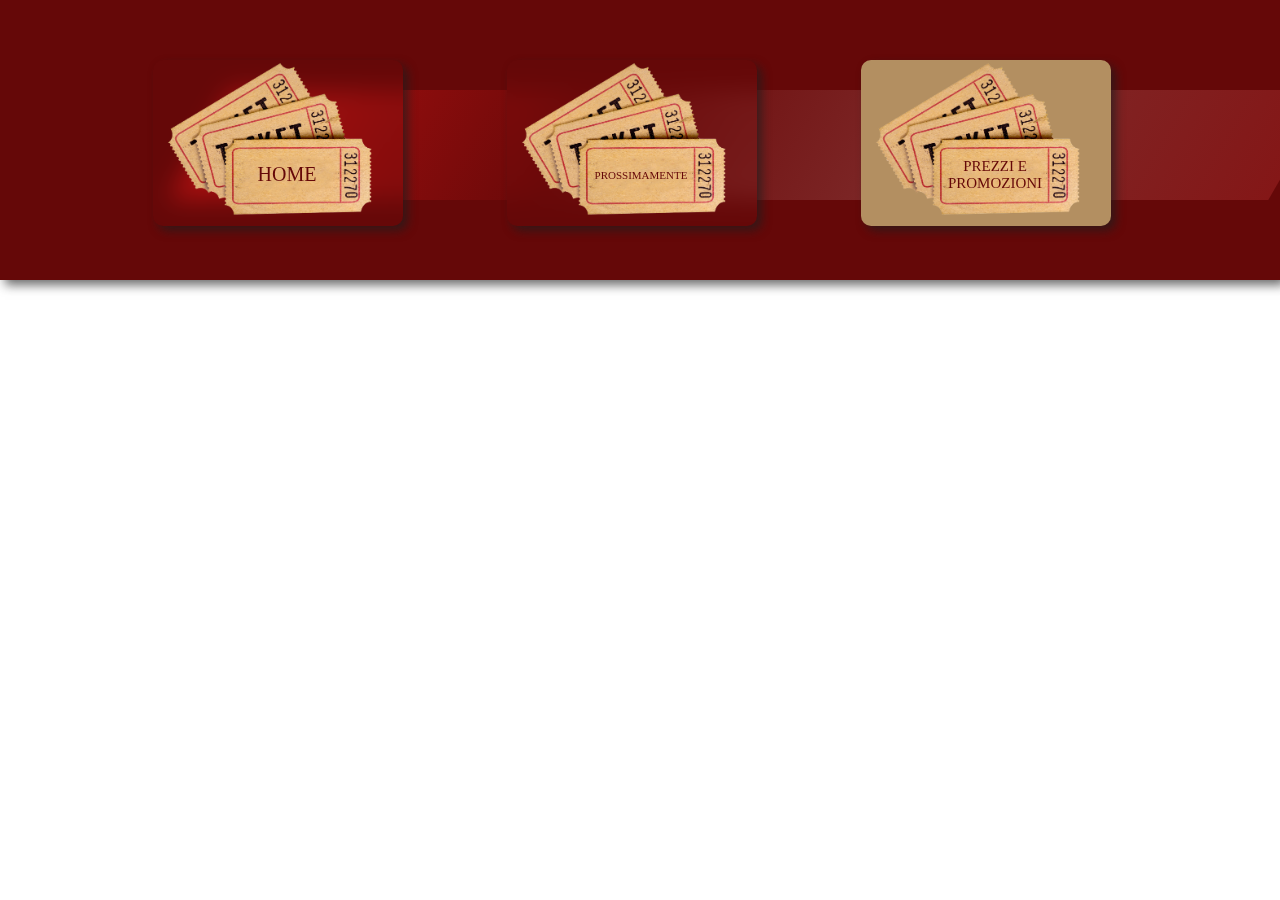
==== pages/prezzi.html @ fdd69c12 "1st commit" ====
<!DOCTYPE html>
<html lang="en">
<head>
    <meta charset="UTF-8">
    <meta http-equiv="X-UA-Compatible" content="IE=edge">
    <meta name="viewport" content="width=device-width, initial-scale=1.0">
    <title>Prezzi | Cinema Golden</title>

    <link rel="stylesheet" href="/style/style.css">
</head>
<body>
    <!-- NAVBAR -->
    <section id="navbar-section">
        <div class="navbar-container">

            <div class="background-line">
                
            </div>
            <div class="navbar-container-link">
                <!-- home -->
               <a id="home-link" name="home-link" href="/index.html">
                <div class="navbar-container-link-element">
                    <label id="home-label" for="home-link">home</label>
                    <img src="/images/nav ticket section.png" alt="">
                </div>
               </a>
               <!-- prossimamente -->
               <a id="prossimamente-link" name="prossimamente-link" href="/pages/prossimamente.html">
                <div class="navbar-container-link-element">
                    <label id="prossimamente-label" for="prossimamente-link">prossimamente</label>
                    <img src="/images/nav ticket section.png" alt="">
                </div>
               </a>
               <!-- prezzi e promozioni -->
               <a id="prezzi-link" name="prezzi-link" href="/pages/prezzi.html">
                <div class="navbar-container-link-element">
                    <label id="prezzi-label" for="prezzi-link">prezzi e promozioni</label>
                    <img class="current" src="/images/nav ticket section.png" alt="">
                </div>
               </a>

            </div>
        </div>
    </section>
</body>
</html>
---- style/style.css ----
* {
  margin: 0;
  padding: 0;
  box-sizing: border-box;
}

#navbar-section .navbar-container {
  background-color: #650808;
  position: fixed;
  width: 100vw;
  height: 280px;
  box-shadow: 5px 5px 10px rgba(30, 30, 30, 0.658);
}
@media screen and (max-width: 768px) {
  #navbar-section .navbar-container {
    height: 200px;
  }
}
#navbar-section .navbar-container .background-line {
  background: linear-gradient(to right, rgb(170, 16, 16), rgb(107, 9, 9), rgb(126, 41, 41), rgb(132, 23, 23));
  height: 110px;
  width: 1100px;
  position: relative;
  top: 90px;
  left: 200px;
  transform: skewX(-30deg);
}
@media screen and (max-width: 768px) {
  #navbar-section .navbar-container .background-line {
    width: 725px;
    height: 63px;
    top: 70px;
    left: 20px;
  }
}
#navbar-section .navbar-container-link {
  display: flex;
  align-items: center;
  justify-content: center;
  position: relative;
  bottom: 50px;
  right: 60px;
}
@media screen and (max-width: 768px) {
  #navbar-section .navbar-container-link {
    bottom: 20px;
  }
}
#navbar-section .navbar-container-link a {
  text-decoration: none;
}
#navbar-section .navbar-container-link a:hover img {
  background-color: #b38f61;
}
#navbar-section .navbar-container-link-element {
  display: flex;
  align-items: center;
}
#navbar-section .navbar-container-link-element img {
  width: 250px;
  z-index: 1;
  border-radius: 10px;
  box-shadow: 5px 5px 10px rgba(30, 30, 30, 0.658);
  -webkit-backdrop-filter: blur(12px);
          backdrop-filter: blur(12px);
}
@media screen and (max-width: 768px) {
  #navbar-section .navbar-container-link-element img {
    width: 170px;
  }
}
#navbar-section .navbar-container-link-element .current {
  background-color: #b38f61;
}
#navbar-section .navbar-container-link-element .current:hover {
  background-color: #8f7048;
}
#navbar-section .navbar-container-link-element label {
  text-transform: uppercase;
  position: relative;
  left: 186px;
  top: 32px;
  z-index: 2;
  cursor: pointer;
  color: #650808;
  width: 104px;
  height: 52px;
  display: flex;
  align-items: center;
  justify-content: center;
  text-align: center;
}
#navbar-section .navbar-container-link-element #home-label {
  font-size: 20px;
}
#navbar-section .navbar-container-link-element #prossimamente-label {
  font-size: 11px;
}
#navbar-section .navbar-container-link-element #prezzi-label {
  font-size: 15px;
}/*# sourceMappingURL=style.css.map */
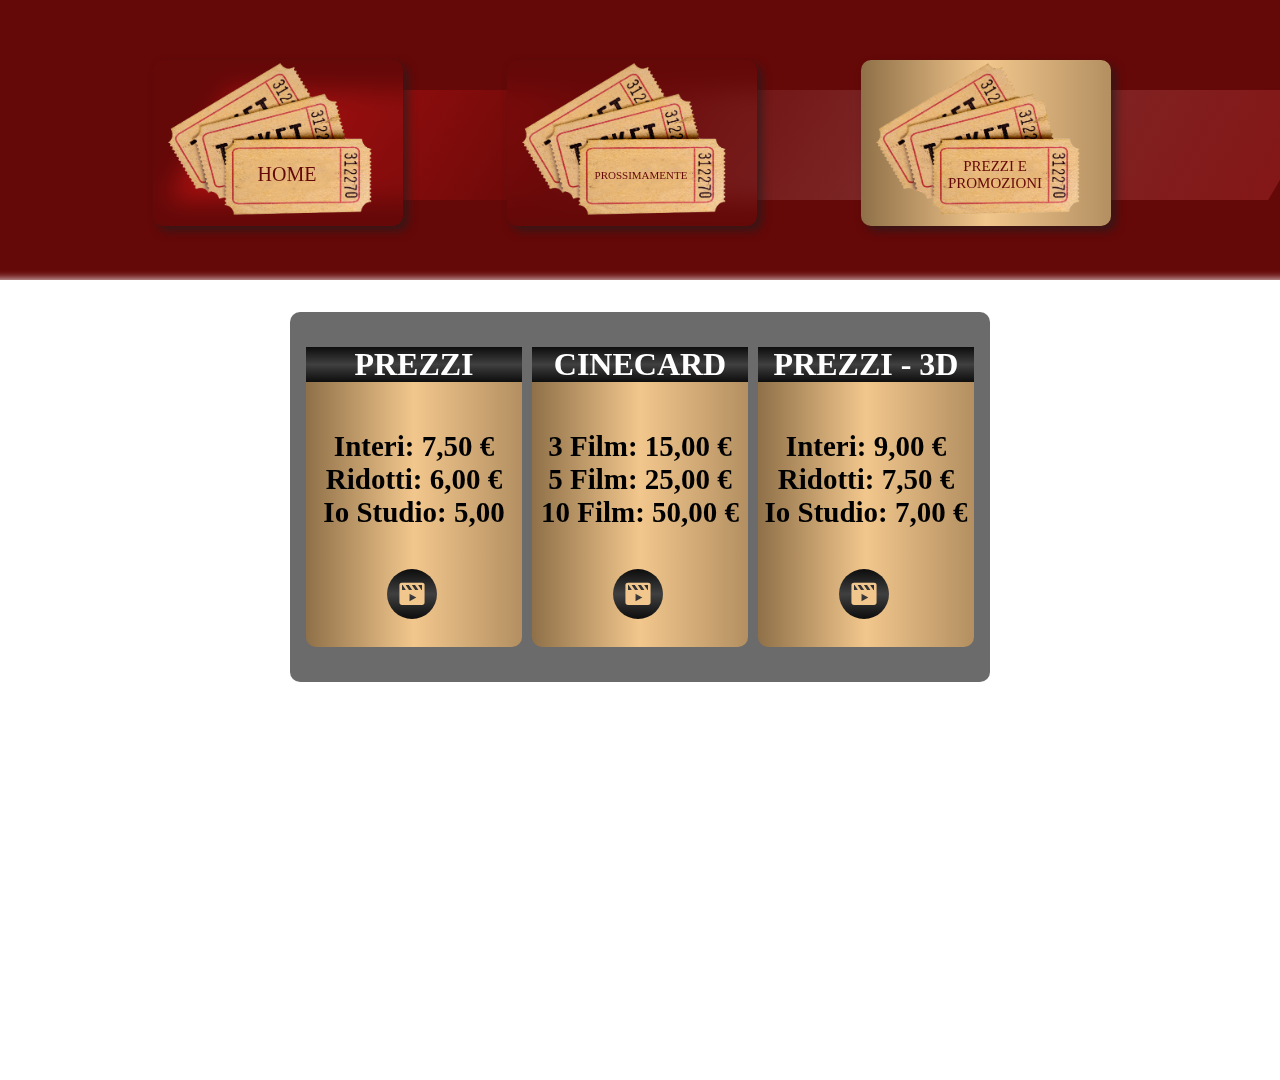
==== commit 2076d3e3: "last section added" ====
--- a/pages/prezzi.html
+++ b/pages/prezzi.html
@@ -7,6 +7,8 @@
     <title>Prezzi | Cinema Golden</title>
 
     <link rel="stylesheet" href="/style/style.css">
+
+    <link href='https://unpkg.com/boxicons@2.1.4/css/boxicons.min.css' rel='stylesheet'>
 </head>
 <body>
     <!-- NAVBAR -->
@@ -42,5 +44,51 @@
             </div>
         </div>
     </section>
+
+<!-- PREZZI HERO SECTION -->
+
+    <section id="price-section">
+        <div class="price-container">
+            <div class="price-container-card">
+                <!-- card 1 -->
+                <div class="price-card">
+                    <h1>prezzi</h1>
+                    <hgroup>
+                        <h4>Interi: 7,50 €</h4>
+                        <h4>ridotti: 6,00 €</h4>
+                        <h4>Io studio: 5,00</h4>
+                    </hgroup>
+                    <div class="circle">
+                        <i class='bx bxs-movie-play'></i>
+                    </div>
+                </div>
+                <!-- card 2 -->
+                <div class="price-card">
+                    <h1>cinecard</h1>
+                    <hgroup>
+                        <h4>3 film:  15,00 €</h4>
+                        <h4>5 film:  25,00 €</h4>
+                        <h4>10 film: 50,00 €</h4>
+                    </hgroup>
+                    <div class="circle">
+                        <i class='bx bxs-movie-play'></i>
+                    </div>
+                </div>
+                <!-- card 3 -->
+                <div class="price-card">
+                    <h1>prezzi - 3d</h1>
+                    <hgroup>
+                        <h4>Interi: 9,00 €</h4>
+                        <h4>ridotti: 7,50 €</h4>
+                        <h4>Io studio: 7,00 €</h4>
+                    </hgroup>
+                    <div class="circle">
+                        <i class='bx bxs-movie-play'></i>
+                    </div>
+                </div>
+            </div>
+        </div>
+    </section>
+
 </body>
 </html>--- a/style/style.css
+++ b/style/style.css
@@ -4,16 +4,26 @@
   box-sizing: border-box;
 }
 
+section {
+  overflow: hidden;
+}
+
 #navbar-section .navbar-container {
   background-color: #650808;
-  position: fixed;
   width: 100vw;
   height: 280px;
-  box-shadow: 5px 5px 10px rgba(30, 30, 30, 0.658);
+  box-shadow: inset 0 -10px 10px -10px #fff;
 }
 @media screen and (max-width: 768px) {
   #navbar-section .navbar-container {
     height: 200px;
+    width: 768px;
+  }
+}
+@media screen and (max-width: 376px) {
+  #navbar-section .navbar-container {
+    height: 520px;
+    width: 375px;
   }
 }
 #navbar-section .navbar-container .background-line {
@@ -28,9 +38,32 @@
 @media screen and (max-width: 768px) {
   #navbar-section .navbar-container .background-line {
     width: 725px;
-    height: 63px;
-    top: 70px;
+    height: 100px;
+    top: 57px;
     left: 20px;
+  }
+}
+@media screen and (max-width: 376px) {
+  #navbar-section .navbar-container .background-line {
+    -webkit-animation: up-down 5s alternate infinite;
+            animation: up-down 5s alternate infinite;
+    transition: all 2s;
+  }
+  @-webkit-keyframes up-down {
+    from {
+      top: 57px;
+    }
+    to {
+      top: 370px;
+    }
+  }
+  @keyframes up-down {
+    from {
+      top: 57px;
+    }
+    to {
+      top: 370px;
+    }
   }
 }
 #navbar-section .navbar-container-link {
@@ -43,14 +76,20 @@
 }
 @media screen and (max-width: 768px) {
   #navbar-section .navbar-container-link {
-    bottom: 20px;
+    bottom: 65px;
+  }
+}
+@media screen and (max-width: 376px) {
+  #navbar-section .navbar-container-link {
+    flex-direction: column;
+    gap: 1rem;
   }
 }
 #navbar-section .navbar-container-link a {
   text-decoration: none;
 }
 #navbar-section .navbar-container-link a:hover img {
-  background-color: #b38f61;
+  background: linear-gradient(to right, #8f7048, #f2c78d, #b38f61);
 }
 #navbar-section .navbar-container-link-element {
   display: flex;
@@ -67,13 +106,14 @@
 @media screen and (max-width: 768px) {
   #navbar-section .navbar-container-link-element img {
     width: 170px;
+    padding: 2.5rem;
   }
 }
 #navbar-section .navbar-container-link-element .current {
-  background-color: #b38f61;
+  background: linear-gradient(to right, #8f7048, #f2c78d, #b38f61);
 }
 #navbar-section .navbar-container-link-element .current:hover {
-  background-color: #8f7048;
+  background: #8f7048;
 }
 #navbar-section .navbar-container-link-element label {
   text-transform: uppercase;
@@ -90,12 +130,656 @@
   justify-content: center;
   text-align: center;
 }
+@media screen and (max-width: 768px) {
+  #navbar-section .navbar-container-link-element label {
+    top: 47px;
+    left: 140px;
+    color: #f2c78d;
+  }
+}
 #navbar-section .navbar-container-link-element #home-label {
   font-size: 20px;
 }
 #navbar-section .navbar-container-link-element #prossimamente-label {
   font-size: 11px;
 }
+@media screen and (max-width: 768px) {
+  #navbar-section .navbar-container-link-element #prossimamente-label {
+    font-size: 17px;
+  }
+}
 #navbar-section .navbar-container-link-element #prezzi-label {
   font-size: 15px;
+}
+@media screen and (max-width: 768px) {
+  #navbar-section .navbar-container-link-element #prezzi-label {
+    font-size: 13px;
+  }
+}
+
+#hero-section .hero-section-container {
+  width: 100vw;
+  height: 500px;
+  display: flex;
+  align-items: center;
+  background-image: url(/images/dark\ projector\ .jpg);
+  background-repeat: no-repeat;
+  background-position: center;
+  background-size: contain;
+  background-color: black;
+}
+@media screen and (max-width: 376px) {
+  #hero-section .hero-section-container {
+    height: 800px;
+  }
+}
+#hero-section .hero-section-container-img {
+  width: 100vw;
+  display: flex;
+  align-items: center;
+  justify-content: space-around;
+}
+@media screen and (max-width: 376px) {
+  #hero-section .hero-section-container-img {
+    flex-direction: column;
+  }
+}
+#hero-section .hero-section-container-img-left {
+  display: flex;
+  flex-direction: column;
+  align-items: center;
+  padding-top: 2.5rem;
+  gap: 1rem;
+}
+#hero-section .hero-section-container-img-left #hero-section-black-logo-img {
+  width: 100px;
+}
+#hero-section .hero-section-container-img-left #hero-section-lumiere-img {
+  width: 100px;
+}
+#hero-section .hero-section-container-img-left #hero-section-webtic-img {
+  width: 200px;
+}
+#hero-section .hero-section-container-img-left .prenotation {
+  display: flex;
+  align-items: center;
+  justify-content: center;
+  flex-direction: column;
+  color: #fff;
+  -webkit-animation: zoom-in-out 5s ease infinite;
+          animation: zoom-in-out 5s ease infinite;
+}
+@-webkit-keyframes zoom-in-out {
+  0% {
+    transform: scale(0.5, 0.5);
+  }
+  50% {
+    transform: scale(0.7, 0.7);
+  }
+  100% {
+    transform: scale(0.5, 0.5);
+  }
+}
+@keyframes zoom-in-out {
+  0% {
+    transform: scale(0.5, 0.5);
+  }
+  50% {
+    transform: scale(0.7, 0.7);
+  }
+  100% {
+    transform: scale(0.5, 0.5);
+  }
+}
+#hero-section .hero-section-container-img-center {
+  display: flex;
+  align-items: center;
+  justify-content: center;
+}
+#hero-section .hero-section-container-img-center #hero-section-logo-img {
+  width: 370px;
+  position: relative;
+  top: 121px;
+  right: 80px;
+  padding: 1rem;
+  border-radius: 5px;
+  box-shadow: 2.5px 2.5px 10px #fff;
+}
+@media screen and (max-width: 768px) {
+  #hero-section .hero-section-container-img-center #hero-section-logo-img {
+    width: 300px;
+    top: 20px;
+    right: 30px;
+  }
+}
+@media screen and (max-width: 376px) {
+  #hero-section .hero-section-container-img-center #hero-section-logo-img {
+    left: 0px;
+  }
+}
+#hero-section .hero-section-container-img-right {
+  display: flex;
+  flex-direction: column;
+  align-items: center;
+  padding-top: 2.5rem;
+  gap: 1rem;
+}
+#hero-section .hero-section-container-img-right img {
+  width: 70px;
+}
+#hero-section .hero-section-container-img-right #hero-section-fb-img {
+  width: 60px;
+  border-radius: 5px;
+}
+@media screen and (max-width: 376px) {
+  #hero-section .hero-section-container-img-right {
+    flex-direction: row;
+  }
+}
+
+.curtain {
+  display: flex;
+  align-items: center;
+  position: fixed;
+  z-index: 5;
+  overflow: hidden;
+  -webkit-animation: go-back 10s ease forwards;
+          animation: go-back 10s ease forwards;
+}
+@-webkit-keyframes go-back {
+  from {
+    z-index: 5;
+  }
+  to {
+    z-index: -1;
+  }
+}
+@keyframes go-back {
+  from {
+    z-index: 5;
+  }
+  to {
+    z-index: -1;
+  }
+}
+.curtain img {
+  width: 50vw;
+  height: 100vh;
+}
+.curtain .curtain-panel-left {
+  position: relative;
+  right: 0;
+  -webkit-animation: open-curtain-left 5s ease forwards;
+          animation: open-curtain-left 5s ease forwards;
+}
+@media screen and (max-width: 768px) {
+  .curtain .curtain-panel-left {
+    -webkit-animation-duration: 10s;
+            animation-duration: 10s;
+  }
+}
+@-webkit-keyframes open-curtain-left {
+  0% {
+    right: 0;
+  }
+  25% {
+    right: 350px;
+  }
+  50% {
+    right: 560px;
+  }
+  100% {
+    right: 860px;
+    display: none;
+  }
+}
+@keyframes open-curtain-left {
+  0% {
+    right: 0;
+  }
+  25% {
+    right: 350px;
+  }
+  50% {
+    right: 560px;
+  }
+  100% {
+    right: 860px;
+    display: none;
+  }
+}
+.curtain .curtain-panel-right {
+  position: relative;
+  left: 0;
+  -webkit-animation: open-curtain-right 5s ease forwards;
+          animation: open-curtain-right 5s ease forwards;
+}
+@media screen and (max-width: 768px) {
+  .curtain .curtain-panel-right {
+    -webkit-animation-duration: 10s;
+            animation-duration: 10s;
+  }
+}
+@-webkit-keyframes open-curtain-right {
+  0% {
+    left: 0;
+  }
+  25% {
+    left: 350px;
+  }
+  50% {
+    left: 560px;
+  }
+  100% {
+    left: 860px;
+    display: none;
+  }
+}
+@keyframes open-curtain-right {
+  0% {
+    left: 0;
+  }
+  25% {
+    left: 350px;
+  }
+  50% {
+    left: 560px;
+  }
+  100% {
+    left: 860px;
+    display: none;
+  }
+}
+
+#film-section .film-section-container {
+  display: grid;
+  grid-template-columns: repeat(3, 1fr);
+  row-gap: 1.5rem;
+  background-color: #650808;
+  padding: 1.5rem;
+}
+@media screen and (max-width: 768px) {
+  #film-section .film-section-container {
+    grid-template-columns: repeat(2, 1fr);
+  }
+}
+@media screen and (max-width: 376px) {
+  #film-section .film-section-container {
+    grid-template-columns: repeat(1, 1fr);
+  }
+}
+#film-section .film-section-container-info {
+  background: linear-gradient(to right, #8f7048, #f2c78d, #b38f61);
+  display: flex;
+  align-items: center;
+  justify-content: center;
+  flex-direction: column;
+  height: 700px;
+  width: 350px;
+  border-radius: 10px;
+  box-shadow: 5px 5px 10px rgba(30, 30, 30, 0.658);
+}
+@media screen and (max-width: 376px) {
+  #film-section .film-section-container-info {
+    width: 300px;
+  }
+}
+#film-section .film-section-container-info .film-card-hour {
+  display: flex;
+  align-items: center;
+  justify-content: center;
+  flex-direction: column;
+  background: linear-gradient(#0D0D0D, #262626, #404040, #262626, #0D0D0D);
+  position: relative;
+  bottom: 62px;
+  width: 350px;
+  height: 80px;
+  border-radius: 10px 10px 0 0;
+}
+@media screen and (max-width: 376px) {
+  #film-section .film-section-container-info .film-card-hour {
+    width: 300px;
+  }
+}
+#film-section .film-section-container-info .film-card-hour h1 {
+  text-transform: uppercase;
+  color: #fff;
+}
+#film-section .film-section-container-info .film-card-hour h3 {
+  text-align: center;
+  color: #fff;
+}
+#film-section .film-section-container-info .film-section-container-card {
+  display: flex;
+  align-items: center;
+  justify-content: center;
+  flex-direction: column;
+}
+#film-section .film-section-container-info .film-section-container-card #film-1-poster {
+  background-image: url(/images/avatar.jpg);
+  background-size: cover;
+  background-position: 0 -31px;
+}
+#film-section .film-section-container-info .film-section-container-card #film-2-poster {
+  background-image: url(/images/db\ super\ hero.jpg);
+  background-size: cover;
+  background-position: 0 -31px;
+}
+#film-section .film-section-container-info .film-section-container-card #film-3-poster {
+  background-image: url(/images/dont\ worry\ darling\ .jpg);
+  background-size: 370px;
+  background-position: -44px -68px;
+}
+#film-section .film-section-container-info .film-section-container-card #film-4-poster {
+  background-image: url(/images/memory.jpg);
+  background-size: cover;
+  background-position: 0 -5px;
+}
+#film-section .film-section-container-info .film-section-container-card #film-5-poster {
+  background-image: url(/images/watcher.jpg);
+  background-size: cover;
+  background-position: 0 -18px;
+}
+#film-section .film-section-container-info .film-section-container-card #film-6-poster {
+  background-image: url(/images/ticket\ to\ paradise.jpg);
+  background-size: cover;
+  background-position: 0 -4px;
+}
+#film-section .film-section-container-info .film-section-container-card .film-img {
+  width: 300px;
+  height: 300px;
+  position: relative;
+  bottom: 4px;
+}
+@media screen and (max-width: 376px) {
+  #film-section .film-section-container-info .film-section-container-card .film-img {
+    width: 290px;
+    height: 290px;
+  }
+}
+#film-section .film-section-container-info .film-section-container-card .film-title-gender {
+  display: flex;
+  flex-direction: column;
+  width: 300px;
+  margin-bottom: 1.5rem;
+}
+#film-section .film-section-container-info .film-section-container-card .film-title-gender .film-title {
+  font-size: 35px;
+  text-transform: uppercase;
+  text-align: left;
+  height: 80px;
+  width: 270px;
+  display: flex;
+  align-items: flex-end;
+}
+@media screen and (max-width: 376px) {
+  #film-section .film-section-container-info .film-section-container-card .film-title-gender .film-title {
+    text-align: center;
+    width: 300px;
+    justify-content: center;
+  }
+}
+#film-section .film-section-container-info .film-section-container-card .film-title-gender h5 {
+  font-size: 15px;
+}
+@media screen and (max-width: 376px) {
+  #film-section .film-section-container-info .film-section-container-card .film-title-gender h5 {
+    text-align: center;
+  }
+}
+#film-section .film-section-container-info .film-section-container-card .film-detail {
+  padding-left: 1.25rem;
+}
+
+#prox-hero-section .prox-hero-section-container {
+  display: grid;
+  grid-template-columns: repeat(2, 1fr);
+  height: 1800px;
+  background-color: #000;
+}
+@media screen and (max-width: 768px) {
+  #prox-hero-section .prox-hero-section-container {
+    grid-template-columns: repeat(1, 1fr);
+  }
+}
+@media screen and (max-width: 376px) {
+  #prox-hero-section .prox-hero-section-container-left {
+    height: 100px;
+  }
+}
+#prox-hero-section .prox-hero-section-container-left .Words {
+  position: absolute;
+  bottom: 12px;
+  font-family: "Source Sans Pro", Helvetica, Arial, sans-serif;
+  font-size: 45px;
+  font-weight: 900;
+  letter-spacing: -2px;
+  text-transform: uppercase;
+  transform: translate3d(0, 0, 0);
+  -webkit-font-smoothing: antialiased;
+  -webkit-text-size-adjust: 100%;
+}
+@media screen and (max-width: 768px) {
+  #prox-hero-section .prox-hero-section-container-left .Words {
+    bottom: 275px;
+  }
+}
+@media screen and (max-width: 376px) {
+  #prox-hero-section .prox-hero-section-container-left .Words {
+    width: 357px;
+    overflow: hidden;
+    font-size: 25px;
+    height: 500px;
+    position: absolute;
+    bottom: -86px;
+    right: 55px;
+  }
+}
+#prox-hero-section .prox-hero-section-container-left .Words-line {
+  height: 50px;
+  overflow: hidden;
+  position: relative;
+}
+#prox-hero-section .prox-hero-section-container-left .Words-line:nth-child(odd) {
+  transform: skew(60deg, -30deg) scaleY(0.66667);
+}
+#prox-hero-section .prox-hero-section-container-left .Words-line:nth-child(even) {
+  transform: skew(0deg, -30deg) scaleY(1.33333);
+}
+#prox-hero-section .prox-hero-section-container-left .Words-line:nth-child(1) {
+  left: 29px;
+}
+#prox-hero-section .prox-hero-section-container-left .Words-line:nth-child(2) {
+  left: 58px;
+}
+#prox-hero-section .prox-hero-section-container-left .Words-line:nth-child(3) {
+  left: 87px;
+}
+#prox-hero-section .prox-hero-section-container-left .Words-line:nth-child(4) {
+  left: 116px;
+}
+#prox-hero-section .prox-hero-section-container-left .Words-line:nth-child(5) {
+  left: 145px;
+}
+#prox-hero-section .prox-hero-section-container-left .Words-line:nth-child(6) {
+  left: 174px;
+}
+#prox-hero-section .prox-hero-section-container-left .Words-line:nth-child(7) {
+  left: 203px;
+}
+#prox-hero-section .prox-hero-section-container-left p {
+  height: 50px;
+  line-height: 45px;
+  padding: 0 10px;
+  transition: all 0.4s ease-in-out;
+  transform: translate3d(0, 0, 0);
+  vertical-align: top;
+  white-space: nowrap;
+  color: #fff;
+}
+@media screen and (max-width: 376px) {
+  #prox-hero-section .prox-hero-section-container-left p {
+    width: 113px;
+  }
+}
+#prox-hero-section .prox-hero-section-container-left .cinema-name {
+  background-image: linear-gradient(to right, #8f7048, #f2c78d, #b38f61);
+  -webkit-background-clip: text;
+          background-clip: text;
+  -webkit-text-fill-color: transparent;
+}
+@media screen and (max-width: 376px) {
+  #prox-hero-section .prox-hero-section-container-left #text-to-golden {
+    visibility: hidden;
+    position: relative;
+  }
+}
+@media screen and (max-width: 376px) {
+  #prox-hero-section .prox-hero-section-container-left #text-to-golden:after {
+    visibility: visible;
+    position: absolute;
+    top: 0;
+    left: 0;
+    content: "golden";
+    background-image: linear-gradient(to right, #8f7048, #f2c78d, #b38f61);
+    -webkit-background-clip: text;
+            background-clip: text;
+    -webkit-text-fill-color: transparent;
+  }
+}
+#prox-hero-section .prox-hero-section-container-left .Words:hover p {
+  transform: translate3d(0, -50px, 0);
+}
+@media screen and (max-width: 768px) {
+  #prox-hero-section .prox-hero-section-container-left .Words:hover p {
+    transform: none;
+  }
+}
+#prox-hero-section .prox-hero-section-container-right {
+  display: grid;
+  grid-template-columns: repeat(2, 1fr);
+  padding-top: 1.5rem;
+}
+@media screen and (max-width: 768px) {
+  #prox-hero-section .prox-hero-section-container-right {
+    margin-top: 10rem;
+    padding-left: 3.5rem;
+  }
+}
+@media screen and (max-width: 376px) {
+  #prox-hero-section .prox-hero-section-container-right {
+    grid-template-columns: repeat(1, 1fr);
+    margin-top: 0;
+    padding-top: 0;
+    padding-left: 1.5rem;
+  }
+}
+#prox-hero-section .prox-hero-section-container-right .prox-film-container-card {
+  width: 300px;
+  height: 500px;
+  background-image: url(/images/prox\ ticket\ to\ paradise.jpg);
+  background-size: 520px;
+  background-position: center;
+  background-repeat: no-repeat;
+  display: flex;
+  align-items: flex-end;
+  border-radius: 10px;
+}
+#prox-hero-section .prox-hero-section-container-right .prox-film-container-card .film-title-gender {
+  background: linear-gradient(to right, #8f7048, #f2c78d, #b38f61);
+  position: absolute;
+  width: 300px;
+  height: 100px;
+  border-radius: 0 0 10px 10px;
+  display: flex;
+  align-items: center;
+  justify-content: center;
+  flex-direction: column;
+}
+#prox-hero-section .prox-hero-section-container-right .prox-film-container-card .film-title-gender .film-title {
+  text-transform: uppercase;
+}
+
+#price-section .price-container {
+  background-image: url(/images/rows-of-red-seats-in-a-theater.jpg);
+  width: 100%;
+  height: 800px;
+  background-repeat: no-repeat;
+  background-size: cover;
+  display: flex;
+  justify-content: center;
+  padding-top: 2rem;
+}
+@media screen and (max-width: 376px) {
+  #price-section .price-container {
+    height: 1200px;
+  }
+}
+#price-section .price-container-card {
+  background: rgba(30, 30, 30, 0.658);
+  width: 700px;
+  height: 370px;
+  display: grid;
+  align-items: center;
+  grid-template-columns: repeat(3, 1fr);
+  gap: 10px;
+  -webkit-backdrop-filter: blur(10px);
+          backdrop-filter: blur(10px);
+  border-radius: 10px;
+  padding: 0 1rem 0 1rem;
+  box-shadow: 2.5px 2.5px 10px #fff;
+}
+@media screen and (max-width: 376px) {
+  #price-section .price-container-card {
+    grid-template-columns: repeat(1, 1fr);
+    width: 300px;
+    height: 1000px;
+  }
+}
+#price-section .price-container-card .price-card {
+  background: linear-gradient(to right, #8f7048, #f2c78d, #b38f61);
+  border-radius: 10px;
+  height: 300px;
+}
+#price-section .price-container-card .price-card h1 {
+  text-transform: uppercase;
+  text-align: center;
+  background: linear-gradient(#0D0D0D, #262626, #404040, #262626, #0D0D0D);
+  height: 35px;
+  display: flex;
+  align-items: center;
+  justify-content: center;
+  color: #fff;
+}
+#price-section .price-container-card .price-card hgroup {
+  display: flex;
+  align-items: center;
+  justify-content: center;
+  flex-direction: column;
+  margin-top: 3rem;
+}
+#price-section .price-container-card .price-card hgroup h4 {
+  font-size: 29px;
+  text-transform: capitalize;
+}
+#price-section .price-container-card .price-card .circle {
+  background: linear-gradient(#0D0D0D, #262626, #404040, #262626, #0D0D0D);
+  border-radius: 50%;
+  width: 50px;
+  height: 50px;
+  display: flex;
+  align-items: center;
+  justify-content: center;
+  position: relative;
+  top: 40px;
+  left: 81px;
+}
+@media screen and (max-width: 376px) {
+  #price-section .price-container-card .price-card .circle {
+    left: 100px;
+  }
+}
+#price-section .price-container-card .price-card .circle i {
+  color: #f2c78d;
+  font-size: 30px;
 }/*# sourceMappingURL=style.css.map */